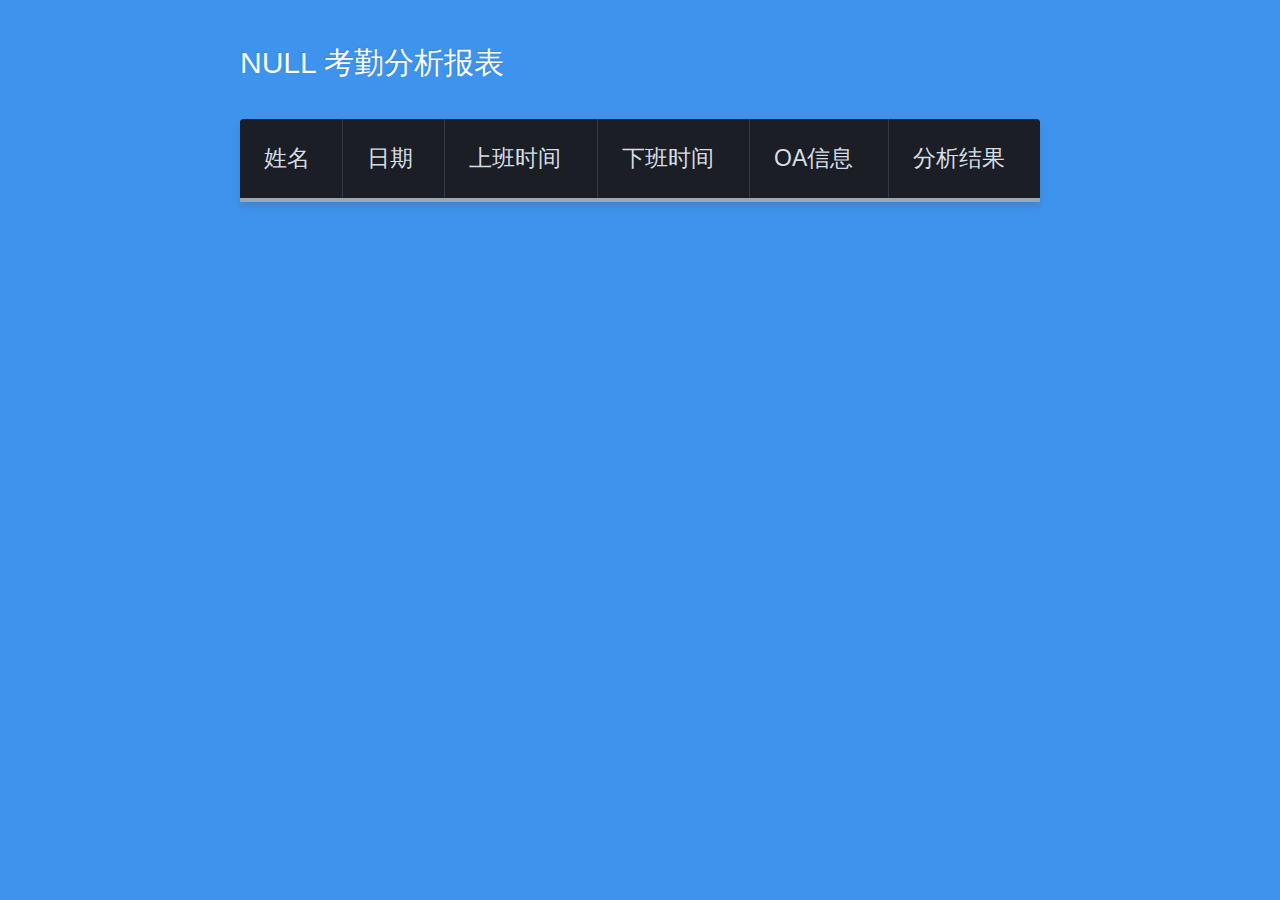
==== CheckingIn/wwwroot/look.html @ d777cb0a "增加一个web 页面 增加自动从oa读取表单" ====
<!DOCTYPE html>
<html>

<head>
    <meta charset="UTF-8">
    <title>Data Table</title>


    <link rel="stylesheet" href="css/style.css">


</head>

<body>

    <html lang="en">

    <head>
        <meta charset="utf-8" />
        <title>Table Style</title>
        <meta name="viewport" content="initial-scale=1.0; maximum-scale=1.0; width=device-width;">
    </head>

    <body>
        <div class="table-title">
            <h3 id="t">$name$$month$月考勤分析报表</h3>
        </div>
        <table class="table-fill">
            <thead>
            </thead>
            <tbody id="profile" class="table-hover">

            </tbody>
        </table>
        <table class="table-fill">
            <thead>
                <tr>
                    <th class="text-left">姓名</th>
                    <th class="text-left">日期</th>
                    <th class="text-left">上班时间</th>
                    <th class="text-left">下班时间</th>
	                <th class="text-left">OA信息</th>
                    <th class="text-left">分析结果</th>
                </tr>
            </thead>
            <tbody id="data" class="table-hover">


            </tbody>
        </table>


    </body>
    <script src='js/jquery.min.js'></script>
    <script src="js/look.js"></script>


</body>

</html>
---- CheckingIn/wwwroot/css/style.css ----
body {
    background-color: #3e94ec;
    font-family: "Microsoft YaHei", helvetica, arial, sans-serif;
    font-size: 16px;
    font-weight: 400;
    /*  text-rendering: optimizeLegibility;*/
}

div.table-title {
    display: block;
    margin: auto;
    max-width: 800px;
    padding: 5px;
    width: 100%;
}

.table-title h3 {
    color: #fafafa;
    font-size: 30px;
    font-weight: 400;
    font-style: normal;
    text-shadow: -1px -1px 1px rgba(0, 0, 0, 0.1);
    text-transform: uppercase;
}

.table-title h2 {
    color: #f06B85;
    font-weight: 400;
    font-style: normal;
    text-shadow: 0 1px 1px rgba(256, 256, 256, 0.1);
    text-transform: uppercase;
}


/*** Table Styles **/

.table-fill {
    background: white;
    border-radius: 3px;
    border-collapse: collapse;
    margin: auto;
    max-width: 800px;
    padding: 5px;
    width: 100%;
    box-shadow: 0 5px 10px rgba(0, 0, 0, 0.1);
    animation: float 5s infinite;
}

th {
    color: #D5DDE5;
    background: #1b1e24;
    border-bottom: 4px solid #9ea7af;
    border-right: 1px solid #343a45;
    font-size: 23px;
    font-weight: 1;
    padding: 24px;
    text-align: left;
    text-shadow: 0 1px 1px rgba(0, 0, 0, 0.1);
    vertical-align: middle;
}

th:first-child {
    border-top-left-radius: 3px;
}

th:last-child {
    border-top-right-radius: 3px;
    border-right: none;
}

tr {
    border-top: 1px solid #C1C3D1;
    border-bottom-: 1px solid #C1C3D1;
    color: #4E5066;
    font-size: 16px;
    font-weight: bolder;
    text-shadow: 0 1px 1px rgba(256, 256, 256, 0.1);
}

tr:hover td {
    background: #4E5066;
    color: #FFFFFF;
    border-top: 1px solid #22262e;
    border-bottom: 1px solid #22262e;
}

tr:first-child {
    border-top: none;
}

tr:last-child {
    border-bottom: none;
}

tr:nth-child(odd) td {
    background: #EBEBEB;
}

tr:nth-child(odd):hover td {
    background: #4E5066;
}

tr:last-child td:first-child {
    border-bottom-left-radius: 3px;
}

tr:last-child td:last-child {
    border-bottom-right-radius: 3px;
}

td {
    background: #FFFFFF;
    padding: 10px;
    text-align: left;
    vertical-align: middle;
    font-weight: 400;
    font-size: 18px;
    text-shadow: -1px -1px 1px rgba(0, 0, 0, 0.1);
    border-right: 1px solid #C1C3D1;
}

td:last-child {
    border-right: 0px;
}

th.text-left {
    text-align: left;
}

th.text-center {
    text-align: center;
}

th.text-right {
    text-align: right;
}

td.text-left {
    text-align: left;
}

td.text-center {
    text-align: center;
}

td.text-right {
    text-align: right;
}
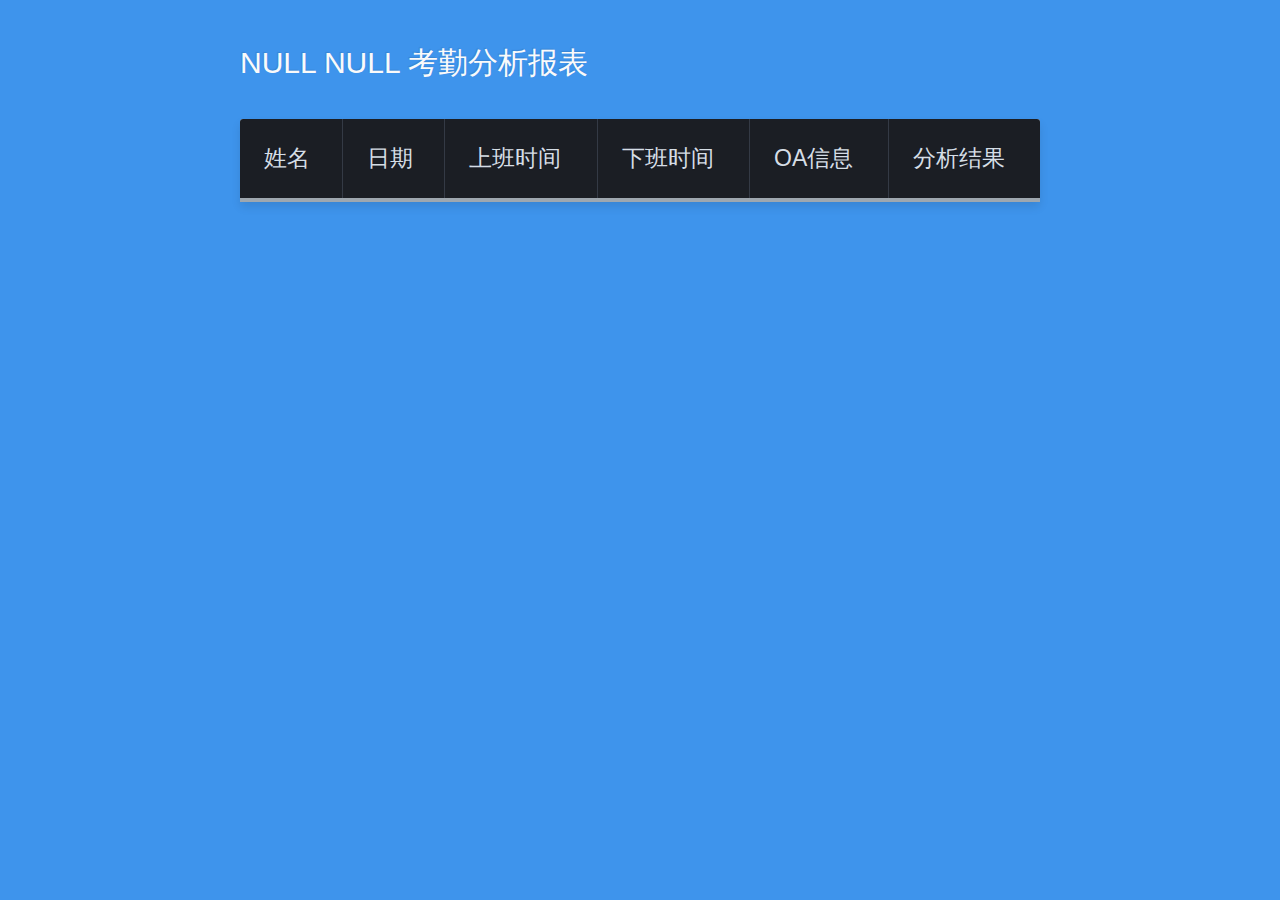
==== commit ffb0c809: "更新登录ui界面" ====
--- a/CheckingIn/wwwroot/look.html
+++ b/CheckingIn/wwwroot/look.html
@@ -12,17 +12,7 @@
 </head>
 
 <body>
-
-    <html lang="en">
-
-    <head>
-        <meta charset="utf-8" />
-        <title>Table Style</title>
-        <meta name="viewport" content="initial-scale=1.0; maximum-scale=1.0; width=device-width;">
-    </head>
-
-    <body>
-        <div class="table-title">
+ <div class="table-title">
             <h3 id="t">$name$$month$月考勤分析报表</h3>
         </div>
         <table class="table-fill">
@@ -50,7 +40,7 @@
         </table>
 
 
-    </body>
+
     <script src='js/jquery.min.js'></script>
     <script src="js/look.js"></script>
 
